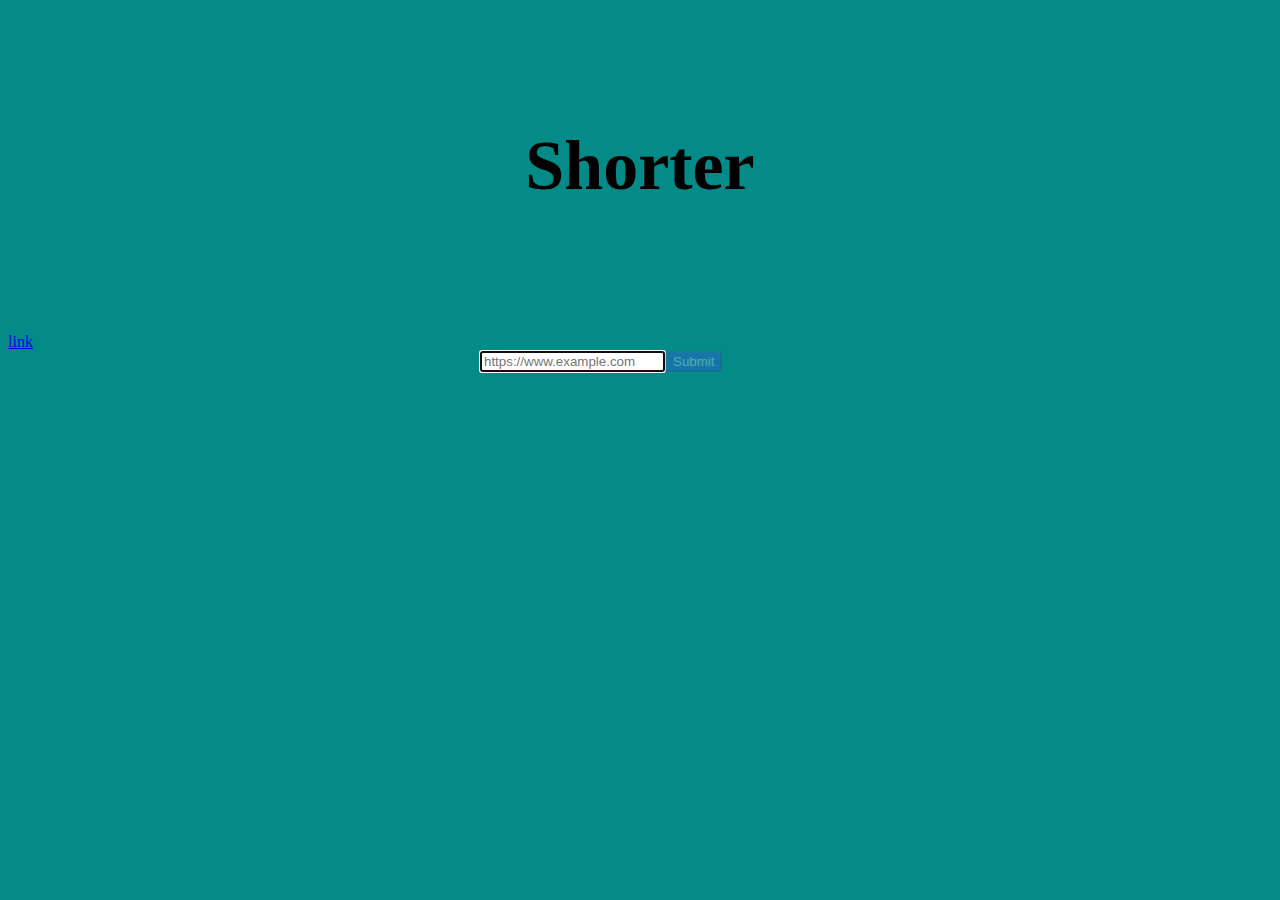
==== public/src/html/index.html @ 4b8ff21b "CHANGES" ====
<!DOCTYPE html>
<html lang="en">
  <head>
    <meta charset="utf-8">
    <meta name="viewport" content="width=device-width">
    <title>fuck yehah</title>
    <link href="https://cdn.jsdelivr.net/npm/bootstrap@5.0.0/dist/css/bootstrap.min.css" rel="stylesheet" integrity="sha384-wEmeIV1mKuiNpC+IOBjI7aAzPcEZeedi5yW5f2yOq55WWLwNGmvvx4Um1vskeMj0" crossorigin="anonymous">
    <link href="/src/css/style.css" rel="stylesheet" type="text/css" />
  </head>
  <body>
    <p id="logo">Shorter</p>
    <a href="v1.html">link</a>
    <div class="form-group col-sm-3" id="inputDiv">
      <input class="form-control" type="url" id="inputField" placeholder="https://www.example.com"/>
      <button class="btn btn-primary input-group-append" type="submit" disabled="true" id="submitButton">Submit</button>
    </div>
    <script src="/src/js/index.js" type="text/javascript"></script>
  </body>
</html>
---- src/css/style.css ----
/* 

    As of right now, this is not expected to look proper on systems other than my own, this will be fixed in time.

*/

#logo {
    display: block;
    color: black;
    font-size: 70px;
    font-weight: bolder;
    text-align: center;
    margin: 0 auto;
    margin-top: 10%;
    margin-bottom: 10%;
}

#submitButton {
    background-color: rgb(70, 70, 247);
    color: white;
    opacity: 0.3;
}

#inputDiv {
    display: flex;
    width: 20em;
    margin: 0 auto;
}

body {
    background-color: rgb(4, 138, 135);
}
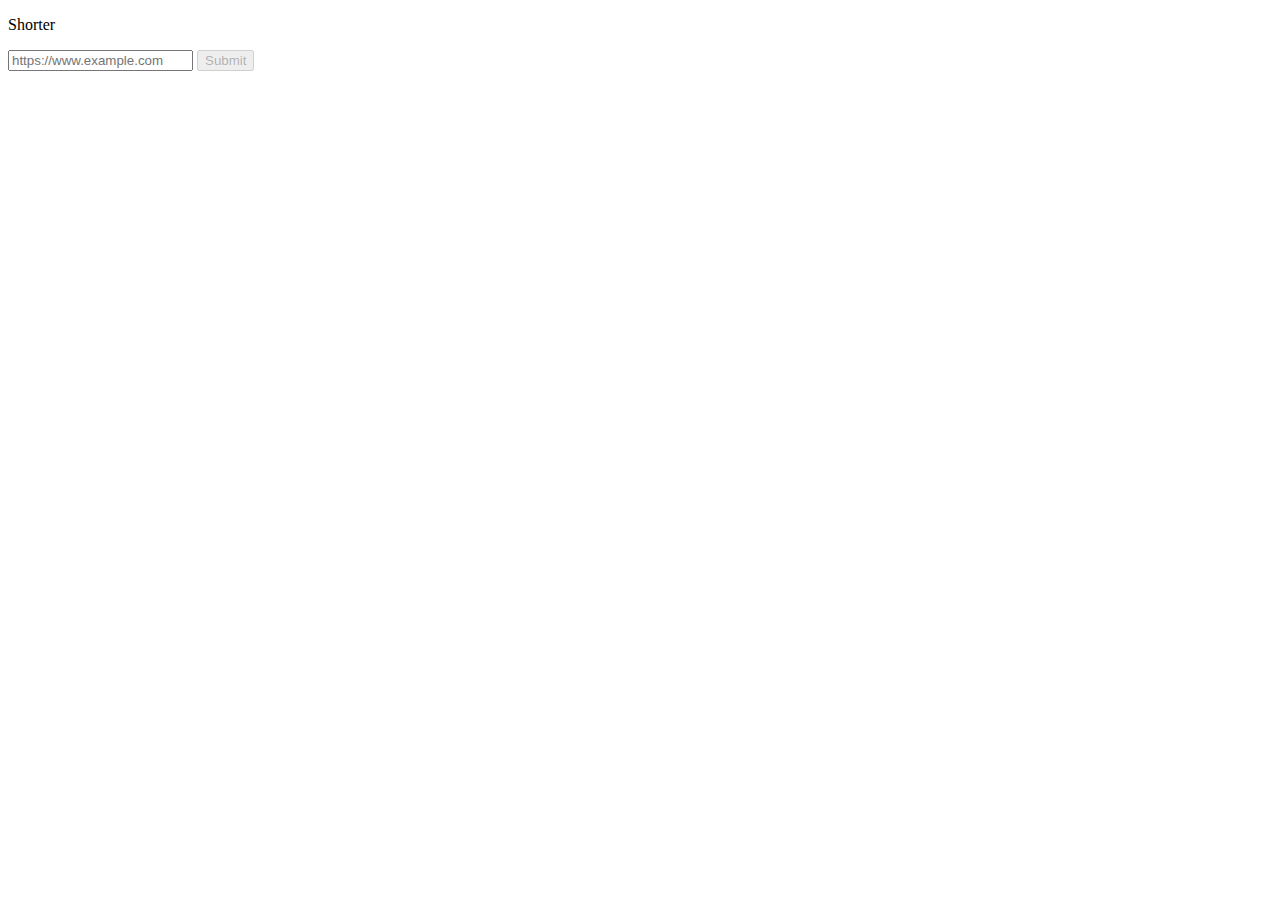
==== commit ce93aea3: "actual backend now" ====
--- a/public/src/html/index.html
+++ b/public/src/html/index.html
@@ -3,17 +3,17 @@
   <head>
     <meta charset="utf-8">
     <meta name="viewport" content="width=device-width">
+    <meta name="description" content="Generic URL shortener">
     <title>fuck yehah</title>
     <link href="https://cdn.jsdelivr.net/npm/bootstrap@5.0.0/dist/css/bootstrap.min.css" rel="stylesheet" integrity="sha384-wEmeIV1mKuiNpC+IOBjI7aAzPcEZeedi5yW5f2yOq55WWLwNGmvvx4Um1vskeMj0" crossorigin="anonymous">
-    <link href="/src/css/style.css" rel="stylesheet" type="text/css" />
+    <link href="/css/style.css" rel="stylesheet" type="text/css" />
   </head>
   <body>
     <p id="logo">Shorter</p>
-    <a href="v1.html">link</a>
     <div class="form-group col-sm-3" id="inputDiv">
       <input class="form-control" type="url" id="inputField" placeholder="https://www.example.com"/>
       <button class="btn btn-primary input-group-append" type="submit" disabled="true" id="submitButton">Submit</button>
     </div>
-    <script src="/src/js/index.js" type="text/javascript"></script>
+    <script src="/js/index.js" type="text/javascript"></script>
   </body>
 </html>
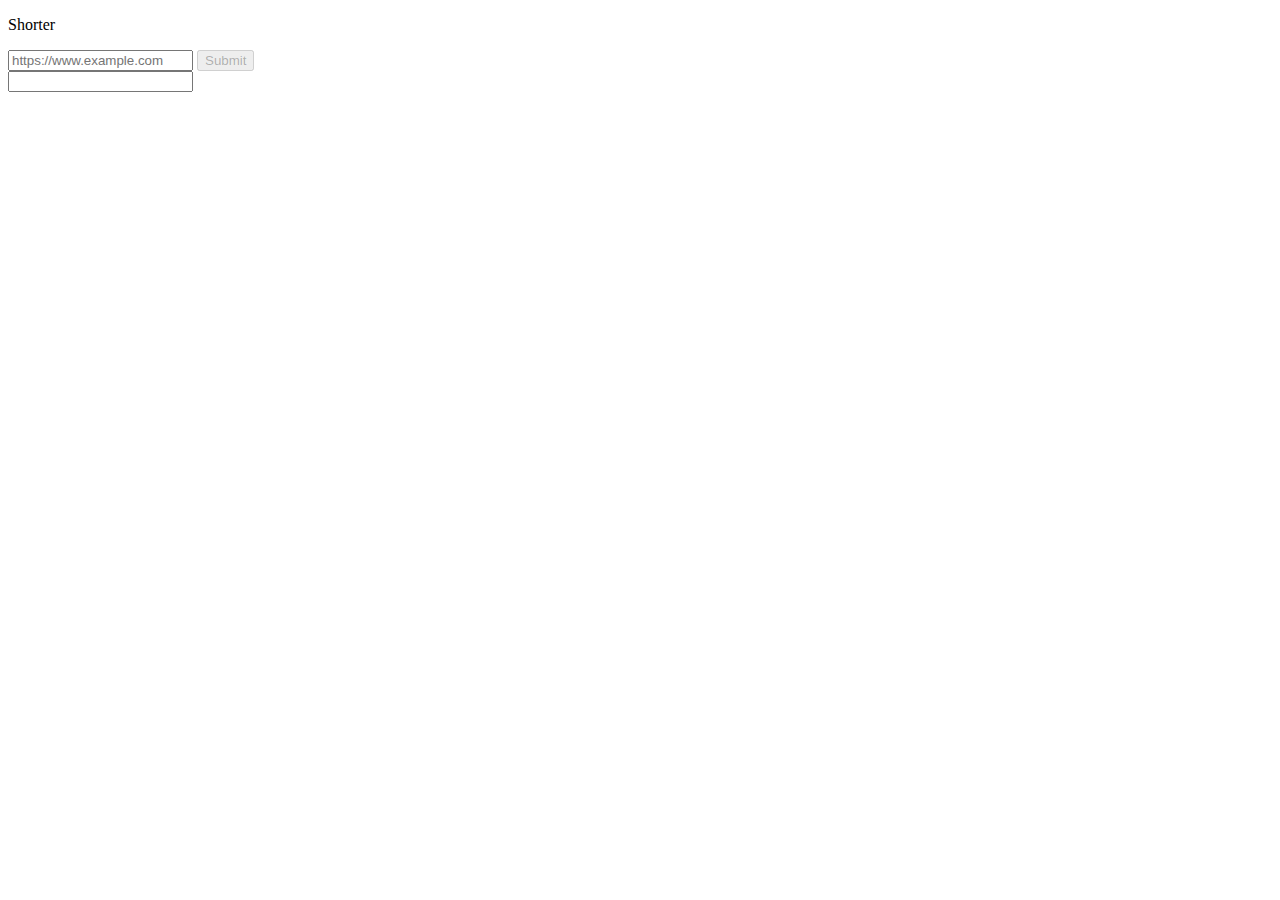
==== commit 17c60e56: "Nearing final product, a redesign is all thats really left at this point" ====
--- a/public/src/html/index.html
+++ b/public/src/html/index.html
@@ -14,6 +14,7 @@
       <input class="form-control" type="url" id="inputField" placeholder="https://www.example.com"/>
       <button class="btn btn-primary input-group-append" type="submit" disabled="true" id="submitButton">Submit</button>
     </div>
+    <input class="form-control" type="text" id="outputField" readonly/>
     <script src="/js/index.js" type="text/javascript"></script>
   </body>
 </html>
